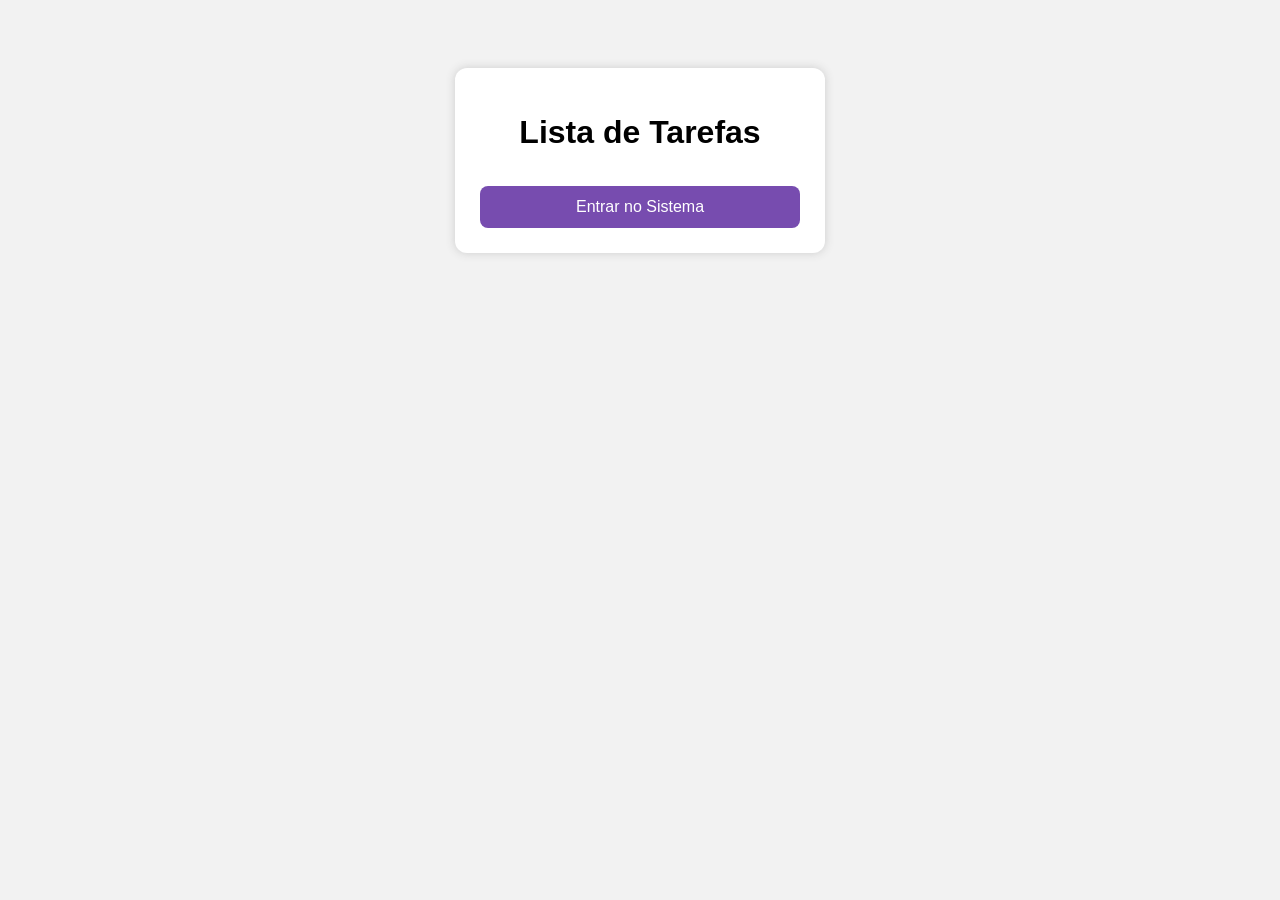
==== index.html @ 83968fa1 "Initial commit" ====
<!DOCTYPE html>
<html lang="pt-br">
<head>
<meta charset="UTF-8">
<title>Tela Inicial</title>

<style>

body{
font-family: Arial;
background-color: #f2f2f2;
display: flex;
justify-content: center;
}

.container{
width: 320px;
background: white;
padding: 25px;
border-radius: 12px;
margin-top: 60px;
box-shadow: 0px 0px 10px #ccc;
}

h1{
text-align: center;
margin-bottom: 20px;
}

input, textarea, select{
width: 100%;
padding: 12px;
margin-top: 10px;
border-radius: 8px;
border: 1px solid #ccc;
box-sizing: border-box;
}

button{
width: 100%;
padding: 12px;
margin-top: 15px;
border: none;
border-radius: 8px;
background-color: #774caf;
color: white;
font-size: 16px;
cursor: pointer;
}

button:hover{
background-color: #774caf;
}

p{
text-align: center;
margin-top: 15px;
}

a{
text-decoration: none;
}

.tarefa{
border: 1px solid #ccc;
padding: 12px;
border-radius: 10px;
margin-top: 15px;
}

</style>
</head>
<body>

<div class="container">

<h1>Lista de Tarefas</h1>

<a href="tarefas.html">
<button>Entrar no Sistema</button>
</a>

</div>

</body>
</html>
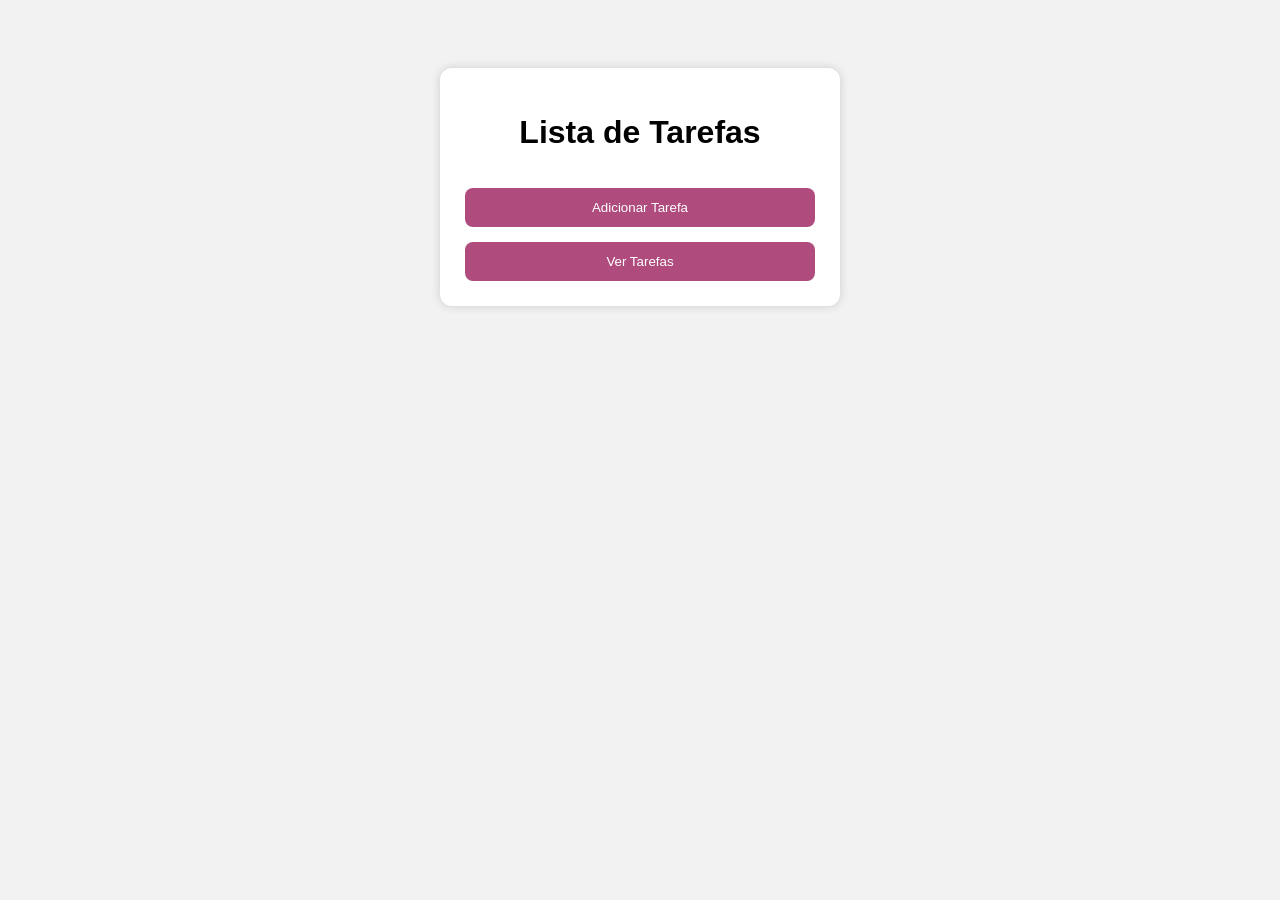
==== commit bc986a10: "atualizar" ====
--- a/index.html
+++ b/index.html
@@ -1,86 +1,37 @@
 <!DOCTYPE html>
 <html lang="pt-br">
+
 <head>
+
 <meta charset="UTF-8">
+
+<meta name="viewport" content="width=device-width, initial-scale=1.0">
+
 <title>Tela Inicial</title>
 
-<style>
+<link rel="stylesheet" href="style.css">
 
-body{
-font-family: Arial;
-background-color: #f2f2f2;
-display: flex;
-justify-content: center;
-}
+</head>
 
-.container{
-width: 320px;
-background: white;
-padding: 25px;
-border-radius: 12px;
-margin-top: 60px;
-box-shadow: 0px 0px 10px #ccc;
-}
-
-h1{
-text-align: center;
-margin-bottom: 20px;
-}
-
-input, textarea, select{
-width: 100%;
-padding: 12px;
-margin-top: 10px;
-border-radius: 8px;
-border: 1px solid #ccc;
-box-sizing: border-box;
-}
-
-button{
-width: 100%;
-padding: 12px;
-margin-top: 15px;
-border: none;
-border-radius: 8px;
-background-color: #774caf;
-color: white;
-font-size: 16px;
-cursor: pointer;
-}
-
-button:hover{
-background-color: #774caf;
-}
-
-p{
-text-align: center;
-margin-top: 15px;
-}
-
-a{
-text-decoration: none;
-}
-
-.tarefa{
-border: 1px solid #ccc;
-padding: 12px;
-border-radius: 10px;
-margin-top: 15px;
-}
-
-</style>
-</head>
 <body>
 
 <div class="container">
 
 <h1>Lista de Tarefas</h1>
 
-<a href="tarefas.html">
-<button>Entrar no Sistema</button>
-</a>
+<button onclick="irParaTarefas()">
+Adicionar Tarefa
+</button>
+
+<button onclick="irParaLista()">
+Ver Tarefas
+</button>
 
 </div>
 
+<script src="index.js"></script>
+
 </body>
-</html>+
+</html>
+
--- a/style.css
+++ b/style.css
@@ -0,0 +1,58 @@
+body{
+font-family: Arial;
+background-color: #f2f2f2;
+display: flex;
+justify-content: center;
+}
+
+.container{
+width: 350px;
+background: white;
+padding: 25px;
+border-radius: 12px;
+margin-top: 60px;
+box-shadow: 0px 0px 10px #ccc;
+}
+
+h1{
+text-align: center;
+}
+
+input, textarea, select{
+width: 100%;
+padding: 12px;
+margin-top: 10px;
+border-radius: 8px;
+border: 1px solid #ccc;
+box-sizing: border-box;
+}
+
+button{
+width: 100%;
+padding: 12px;
+margin-top: 15px;
+border: none;
+border-radius: 8px;
+background-color: #af4c7d; 
+color: white;
+cursor: pointer;
+}
+
+button:hover{
+background-color: #af4c7d;
+}
+
+p{
+text-align: center;
+}
+
+a{
+text-decoration: none;
+}
+
+.tarefa{
+border: 1px solid #ccc;
+padding: 12px;
+border-radius: 10px;
+margin-top: 15px;
+}
